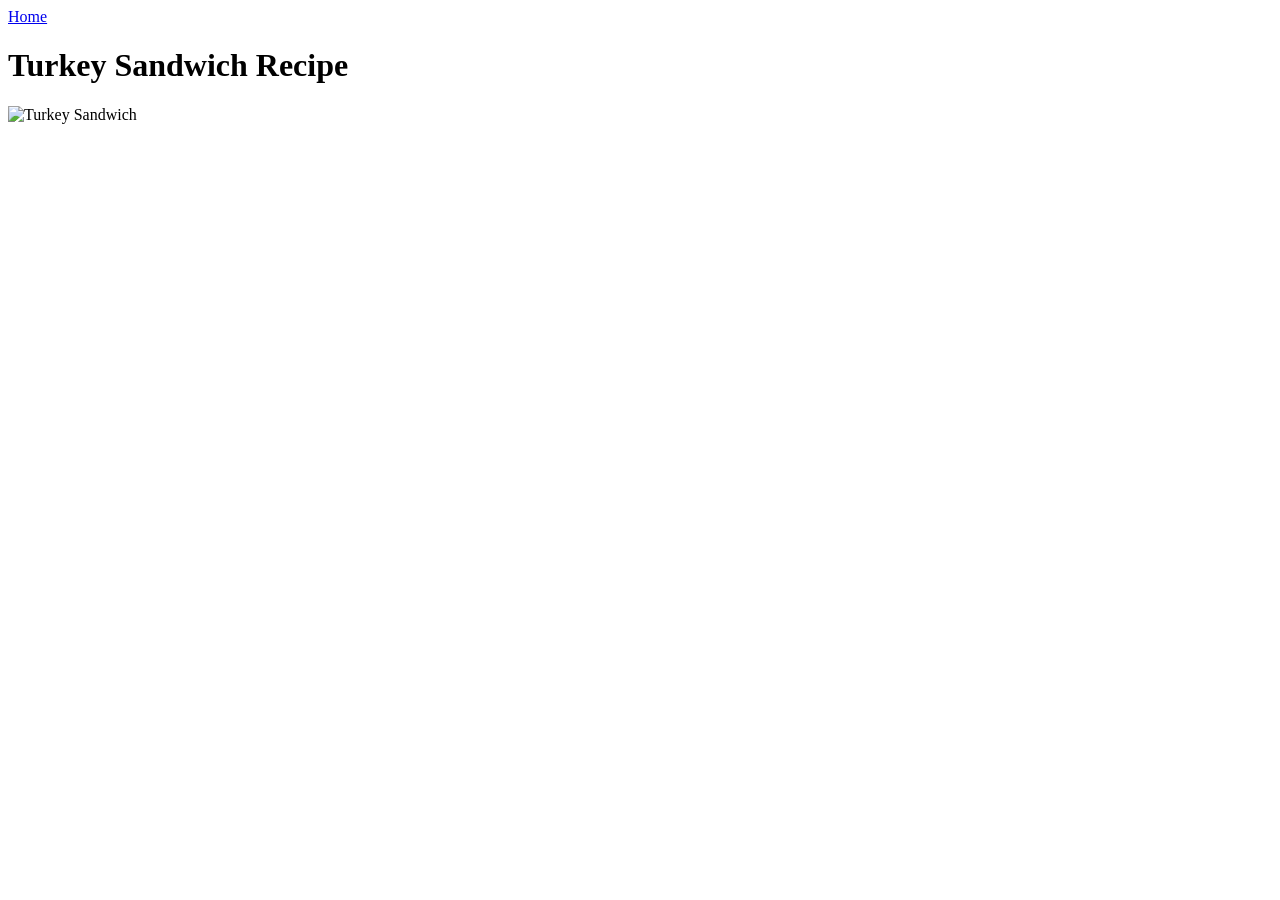
==== recipes/sandwich.html @ 4daef9e5 "Add recipe image" ====
<!DOCTYPE html>
<html lang="en">

<head>
    <meta charset="UTF-8">
    <meta name="viewport" content="width=device-width, initial-scale=1.0">
    <title>Sandwich Recipe</title>
</head>

<body>
    <a href="../index.html">Home</a>
    <h1>Turkey Sandwich Recipe</h1>
    <!-- Finished recipe -->
    <img src="../images/sandwich.jpg" alt="Turkey Sandwich" height="200" width="400">


</body>

</html>
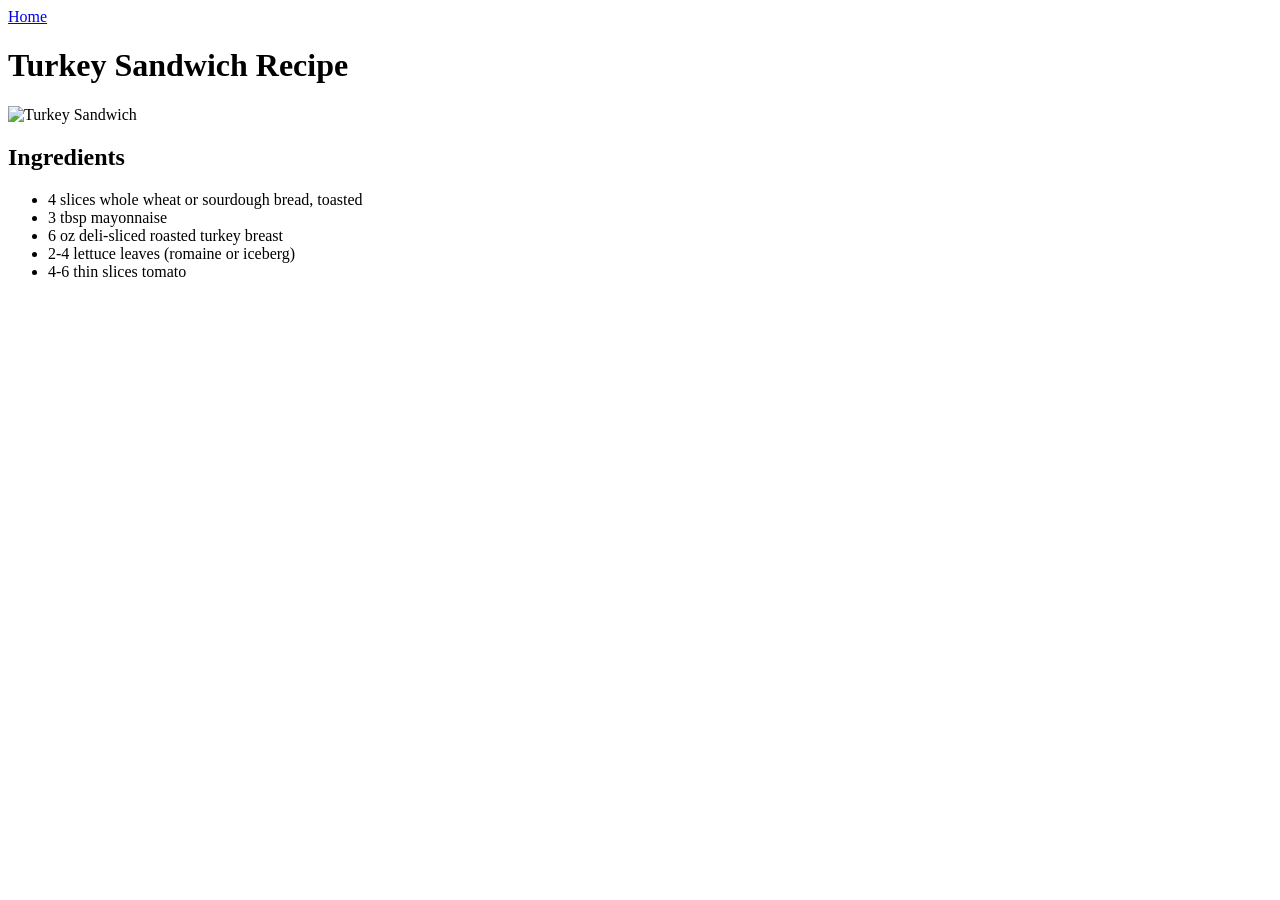
==== commit 0b34ddaa: "Add the Ingredients list" ====
--- a/recipes/sandwich.html
+++ b/recipes/sandwich.html
@@ -13,6 +13,25 @@
     <!-- Finished recipe -->
     <img src="../images/sandwich.jpg" alt="Turkey Sandwich" height="200" width="400">
 
+    <h2><strong>Ingredients</strong></h2>
+    <ul>
+        <li>
+            4 slices whole wheat or sourdough bread, toasted
+        </li>
+        <li>
+            3 tbsp mayonnaise
+        </li>
+        <li>
+            6 oz deli-sliced roasted turkey breast
+        </li>
+        <li>
+            2-4 lettuce leaves (romaine or iceberg)
+        </li>
+        <li>
+            4-6 thin slices tomato
+        </li>
+    </ul>
+
 
 </body>
 
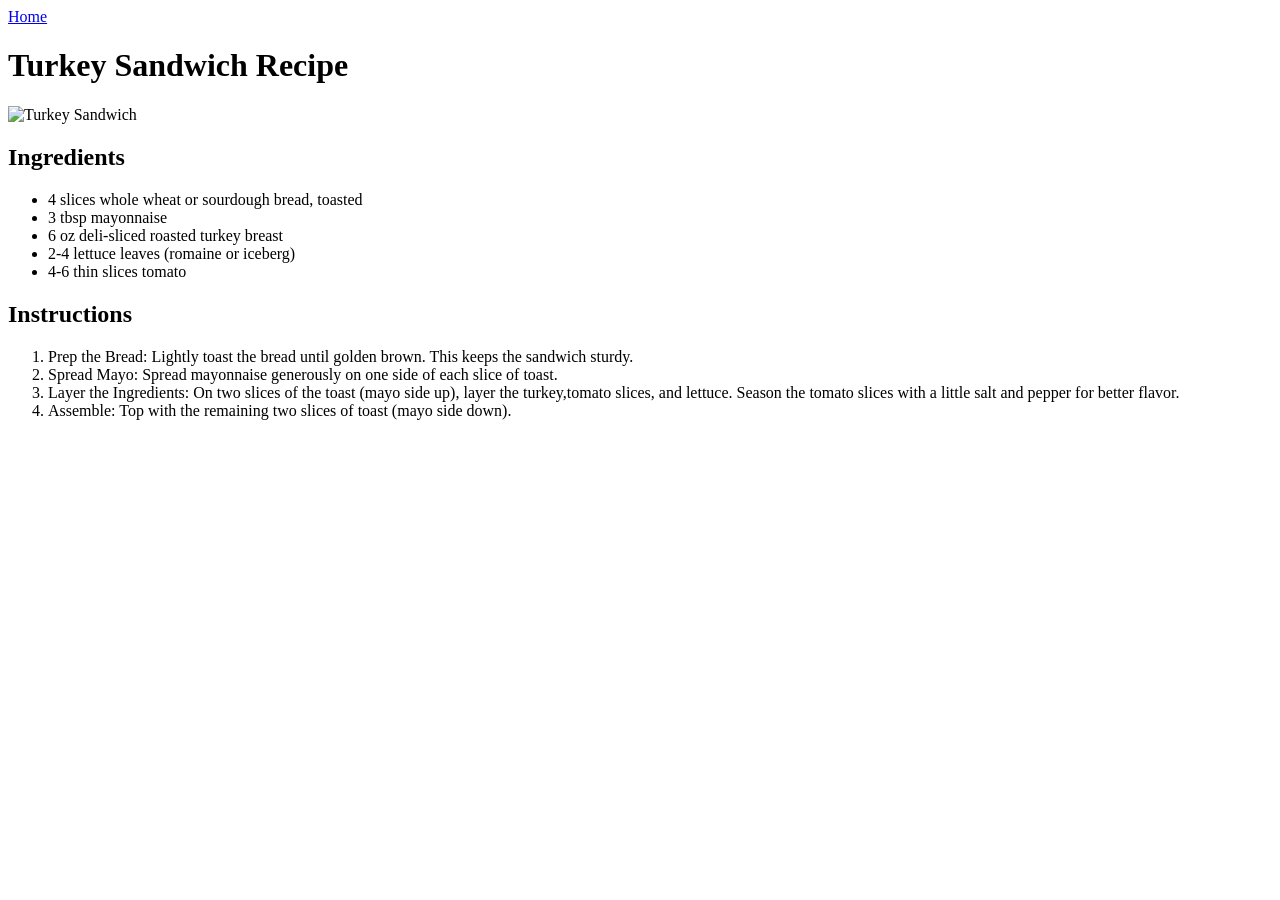
==== commit 16ced431: "Add the Instructions list" ====
--- a/recipes/sandwich.html
+++ b/recipes/sandwich.html
@@ -32,6 +32,22 @@
         </li>
     </ul>
 
+    <h2><strong>Instructions</strong></h2>
+    <ol>
+        <li>
+            Prep the Bread: Lightly toast the bread until golden brown. This keeps the sandwich sturdy.
+        </li>
+        <li>
+            Spread Mayo: Spread mayonnaise generously on one side of each slice of toast.
+        </li>
+        <li>
+            Layer the Ingredients: On two slices of the toast (mayo side up), layer the turkey,tomato slices, and
+            lettuce. Season the tomato slices with a little salt and pepper for better flavor.
+        </li>
+        <li>
+            Assemble: Top with the remaining two slices of toast (mayo side down).
+        </li>
+    </ol>
 
 </body>
 
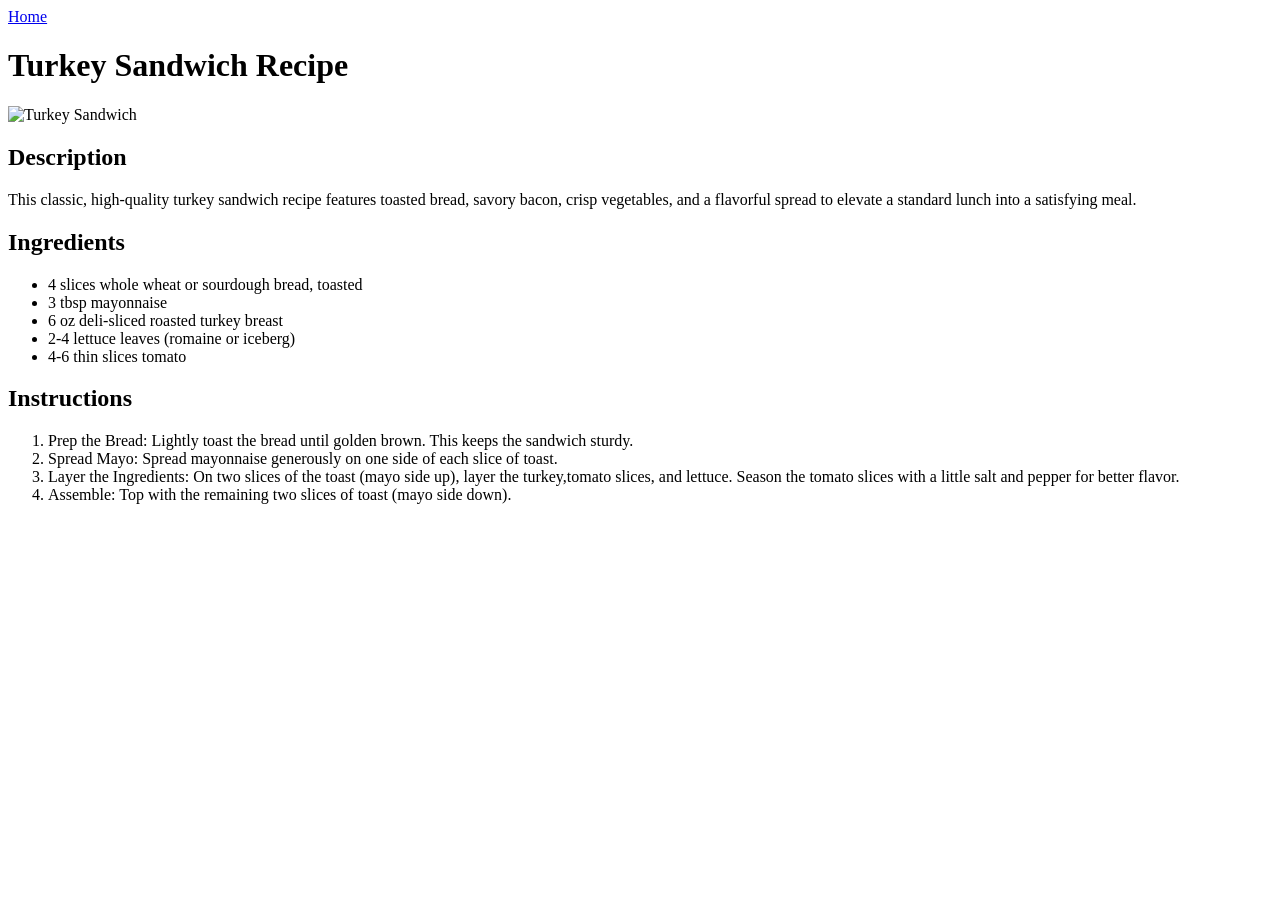
==== commit ea8101f3: "Add description for recipe" ====
--- a/recipes/sandwich.html
+++ b/recipes/sandwich.html
@@ -12,7 +12,11 @@
     <h1>Turkey Sandwich Recipe</h1>
     <!-- Finished recipe -->
     <img src="../images/sandwich.jpg" alt="Turkey Sandwich" height="200" width="400">
-
+    <h2>Description</h2>
+    <p>
+        This classic, high-quality turkey sandwich recipe features toasted bread, savory bacon, crisp vegetables, and a
+        flavorful spread to elevate a standard lunch into a satisfying meal.
+    </p>
     <h2><strong>Ingredients</strong></h2>
     <ul>
         <li>
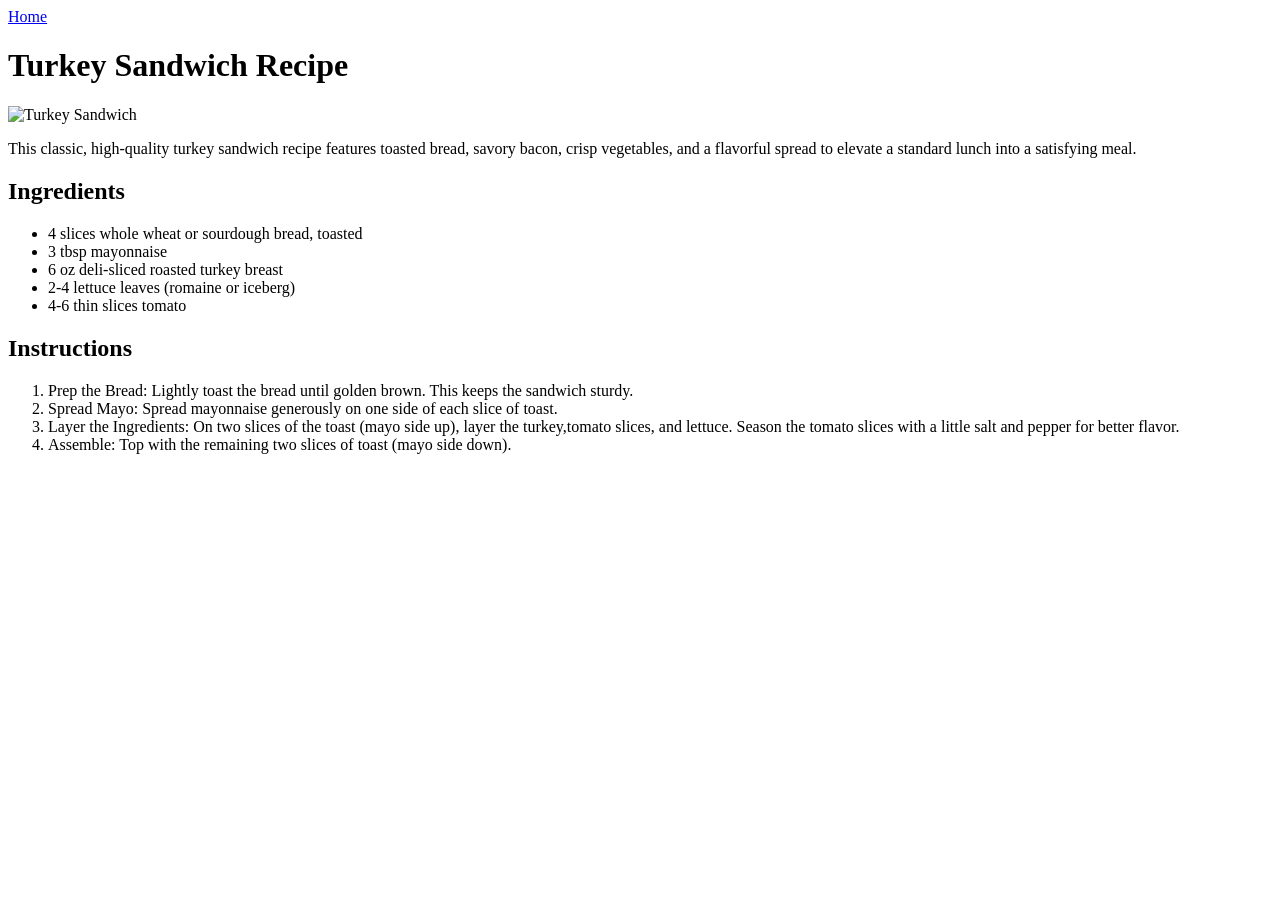
==== commit 67f3ab8d: "Added CSS to webpage" ====
--- a/recipes/sandwich.html
+++ b/recipes/sandwich.html
@@ -5,53 +5,46 @@
     <meta charset="UTF-8">
     <meta name="viewport" content="width=device-width, initial-scale=1.0">
     <title>Sandwich Recipe</title>
+    <link rel="stylesheet" href="../style.css">
 </head>
 
 <body>
     <a href="../index.html">Home</a>
-    <h1>Turkey Sandwich Recipe</h1>
-    <!-- Finished recipe -->
-    <img src="../images/sandwich.jpg" alt="Turkey Sandwich" height="200" width="400">
-    <h2>Description</h2>
-    <p>
-        This classic, high-quality turkey sandwich recipe features toasted bread, savory bacon, crisp vegetables, and a
-        flavorful spread to elevate a standard lunch into a satisfying meal.
-    </p>
-    <h2><strong>Ingredients</strong></h2>
-    <ul>
-        <li>
-            4 slices whole wheat or sourdough bread, toasted
-        </li>
-        <li>
-            3 tbsp mayonnaise
-        </li>
-        <li>
-            6 oz deli-sliced roasted turkey breast
-        </li>
-        <li>
-            2-4 lettuce leaves (romaine or iceberg)
-        </li>
-        <li>
-            4-6 thin slices tomato
-        </li>
-    </ul>
 
-    <h2><strong>Instructions</strong></h2>
-    <ol>
-        <li>
-            Prep the Bread: Lightly toast the bread until golden brown. This keeps the sandwich sturdy.
-        </li>
-        <li>
-            Spread Mayo: Spread mayonnaise generously on one side of each slice of toast.
-        </li>
-        <li>
-            Layer the Ingredients: On two slices of the toast (mayo side up), layer the turkey,tomato slices, and
-            lettuce. Season the tomato slices with a little salt and pepper for better flavor.
-        </li>
-        <li>
-            Assemble: Top with the remaining two slices of toast (mayo side down).
-        </li>
-    </ol>
+    <div class="introduction">
+
+        <h1 class="main-title"> Turkey Sandwich Recipe</h1>
+        <!-- Finished recipe -->
+        <img class="recipe-image" src="../images/sandwich.jpg" alt="Turkey Sandwich" height="200" width="400">
+
+        <p>
+            This classic, high-quality turkey sandwich recipe features toasted bread, savory bacon, crisp vegetables,
+            and a
+            flavorful spread to elevate a standard lunch into a satisfying meal.
+        </p>
+    </div>
+
+    <div class="ingredients">
+        <h2><strong>Ingredients</strong></h2>
+        <ul>
+            <li>4 slices whole wheat or sourdough bread, toasted</li>
+            <li>3 tbsp mayonnaise</li>
+            <li> 6 oz deli-sliced roasted turkey breast</li>
+            <li>2-4 lettuce leaves (romaine or iceberg)</li>
+            <li>4-6 thin slices tomato</li>
+        </ul>
+    </div>
+    <div class="instructions">
+        <h2><strong>Instructions</strong></h2>
+        <ol>
+            <li>Prep the Bread: Lightly toast the bread until golden brown. This keeps the sandwich sturdy.</li>
+            <li>Spread Mayo: Spread mayonnaise generously on one side of each slice of toast.</li>
+            <li>Layer the Ingredients: On two slices of the toast (mayo side up), layer the turkey,tomato slices, and
+                lettuce. Season the tomato slices with a little salt and pepper for better flavor.</li>
+            <li>Assemble: Top with the remaining two slices of toast (mayo side down).</li>
+
+        </ol>
+    </div>
 
 </body>
 
